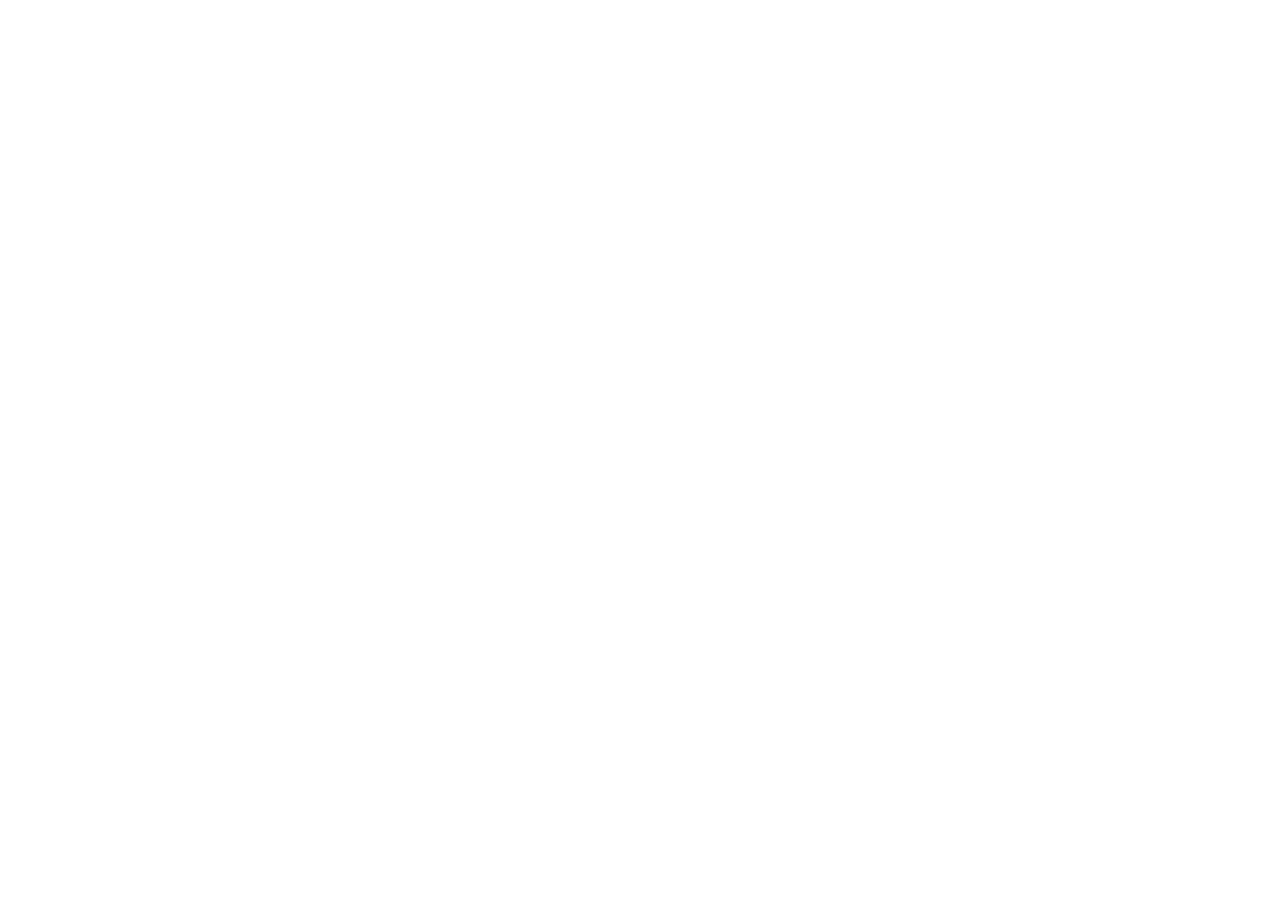
==== unit_1/index.html @ e50e60c1 "rd9" ====
<!DOCTYPE html>
<html>
<head><link rel="stylesheet" type="text/css" href="css/style.css">
</head>
<title>
<body>
	<h1>La Casa de las Madres</h1>
	<p>Domestic Violence Response and Prevention</p>
</body>
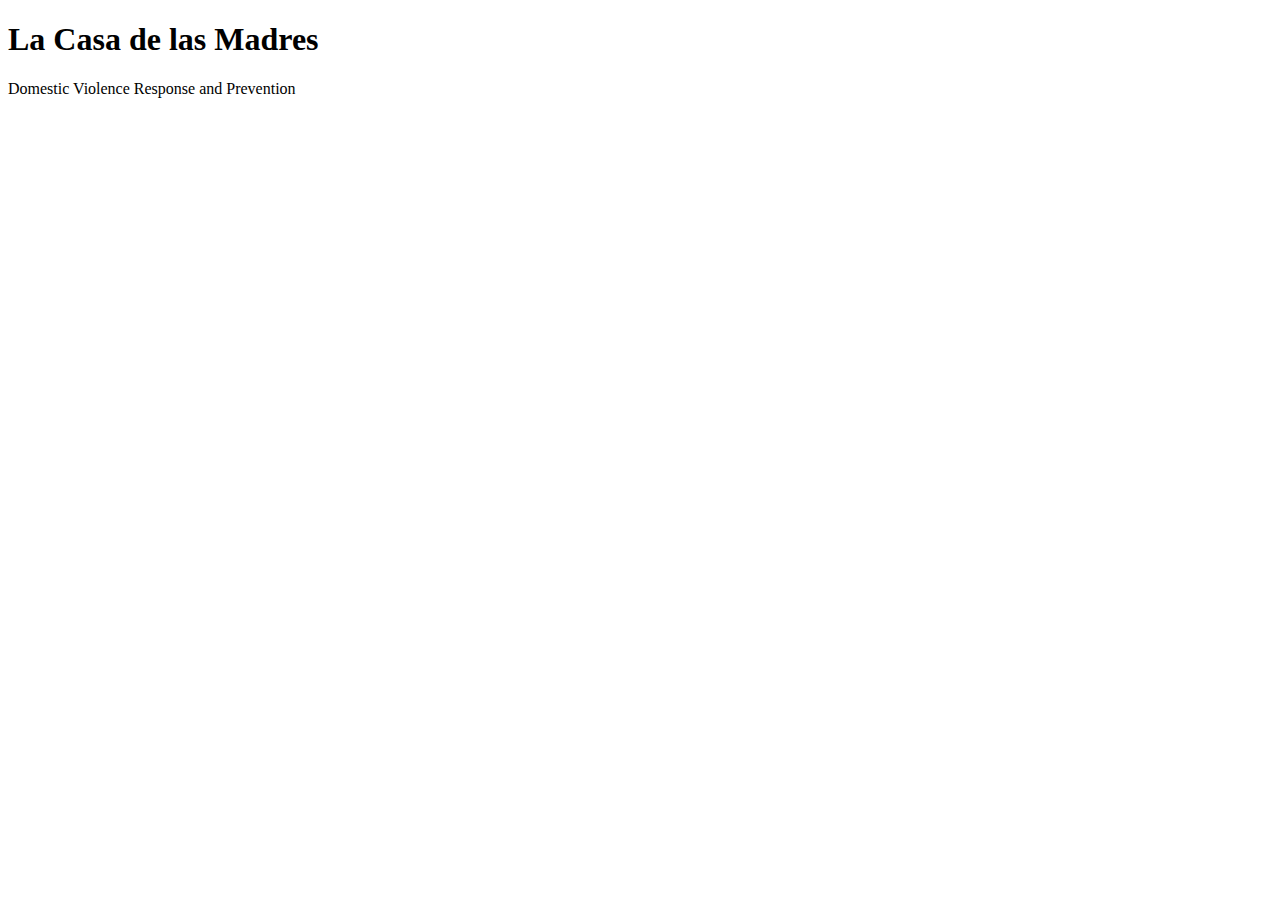
==== commit c5df0366: "v10" ====
--- a/unit_1/index.html
+++ b/unit_1/index.html
@@ -1,9 +1,10 @@
 <!DOCTYPE html>
 <html>
 <head><link rel="stylesheet" type="text/css" href="css/style.css">
+	<title></title>
 </head>
-<title>
 <body>
 	<h1>La Casa de las Madres</h1>
 	<p>Domestic Violence Response and Prevention</p>
 </body>
+</html>